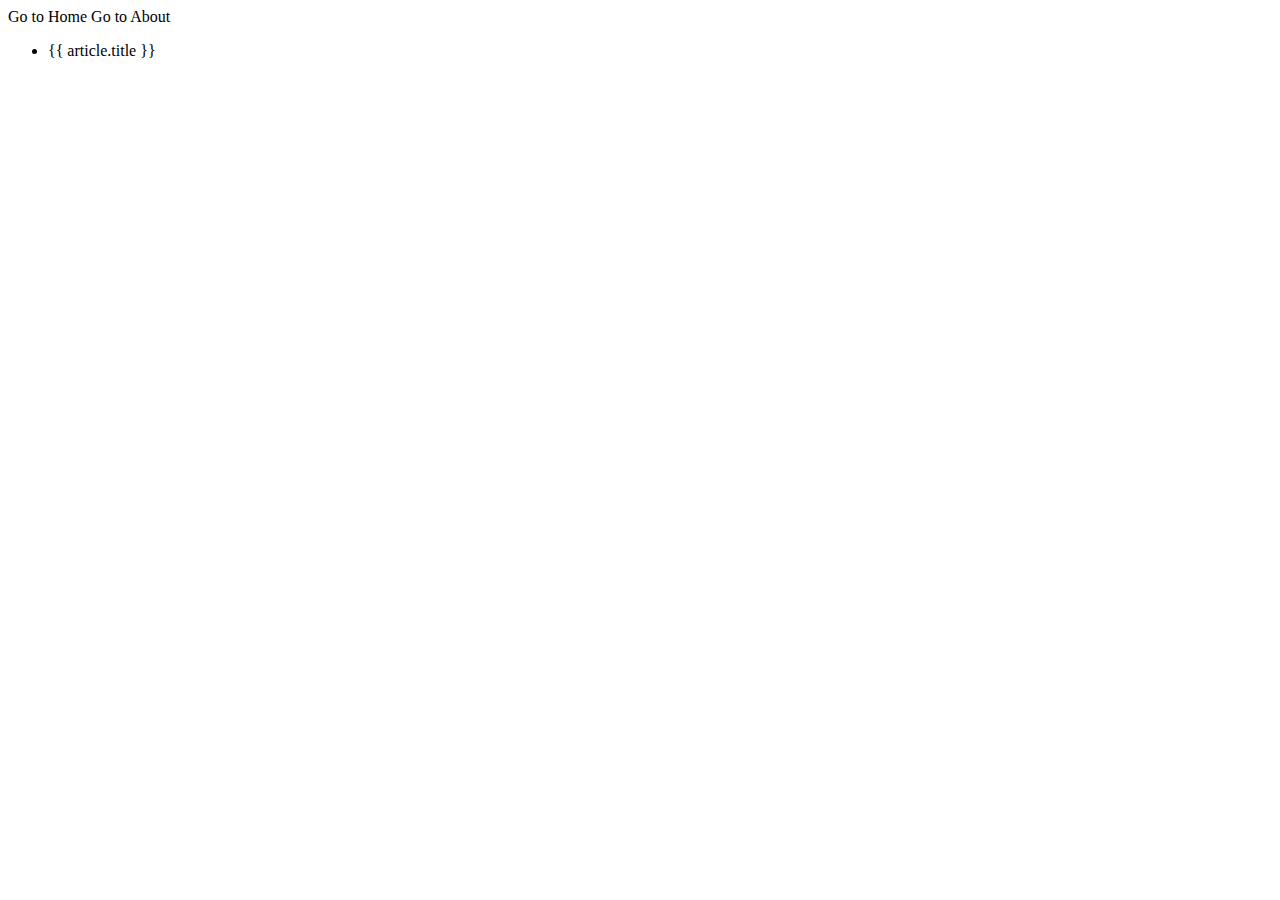
==== forumnForeEnd/index.html @ 4275f2b6 "forumn_tp+vue的前端" ====
<html>
<head>
	<title>论坛主页</title>
	<meta charset="utf-8">
	<script src="js/vue.js"></script>
	<script src="js/vue-resource.min.js"></script>
	<script src="js/vue-router.js"></script>
</head>
<body>
	<div id="app">
		<p>
			<!-- 使用 router-link 组件来导航. -->
			<!-- 通过传入 `to` 属性指定链接. -->
			<!-- <router-link> 默认会被渲染成一个 `<a>` 标签 -->
			<router-link to="/Home">Go to Home</router-link>
			<!-- <router-link to="/">Go to Home</router-link> -->
			<router-link to="/About">Go to About</router-link>
		</p>
		<!-- 路由出口 -->
		<!-- 路由匹配到的组件将渲染在这里 -->
		<router-view></router-view>

		<ul>
			<li v-for="(article,index) in  articles">
				{{ article.title }}
			</li>
		</ul>
	</div>
<!--引入组件.js???-->
<script src='component/Home.js'></script>
<script src='component/About.js'></script>
<script src='component/Article.js'></script>
<script>
const NotFound = { template: '<p>Page not found</p>' }

const routes = [
  { path: '/', redirect: 'Home' },
  { path: '/Home', component: Home },
  // { path: '/', component: Home },
  { path: '/Article', component: Article },
  { path: '/About', component: About }
]

const router = new VueRouter({
  routes // （缩写）相当于 routes: routes
})

const app = new Vue({
  el:"#app",
  router,
  data: {
	// message: 'Hello Vue!',
	articles:[],
	//pageNow:1
  },
  mounted:function(){
		// this.getArticle()
  },
})

</script>
</body>
</html>
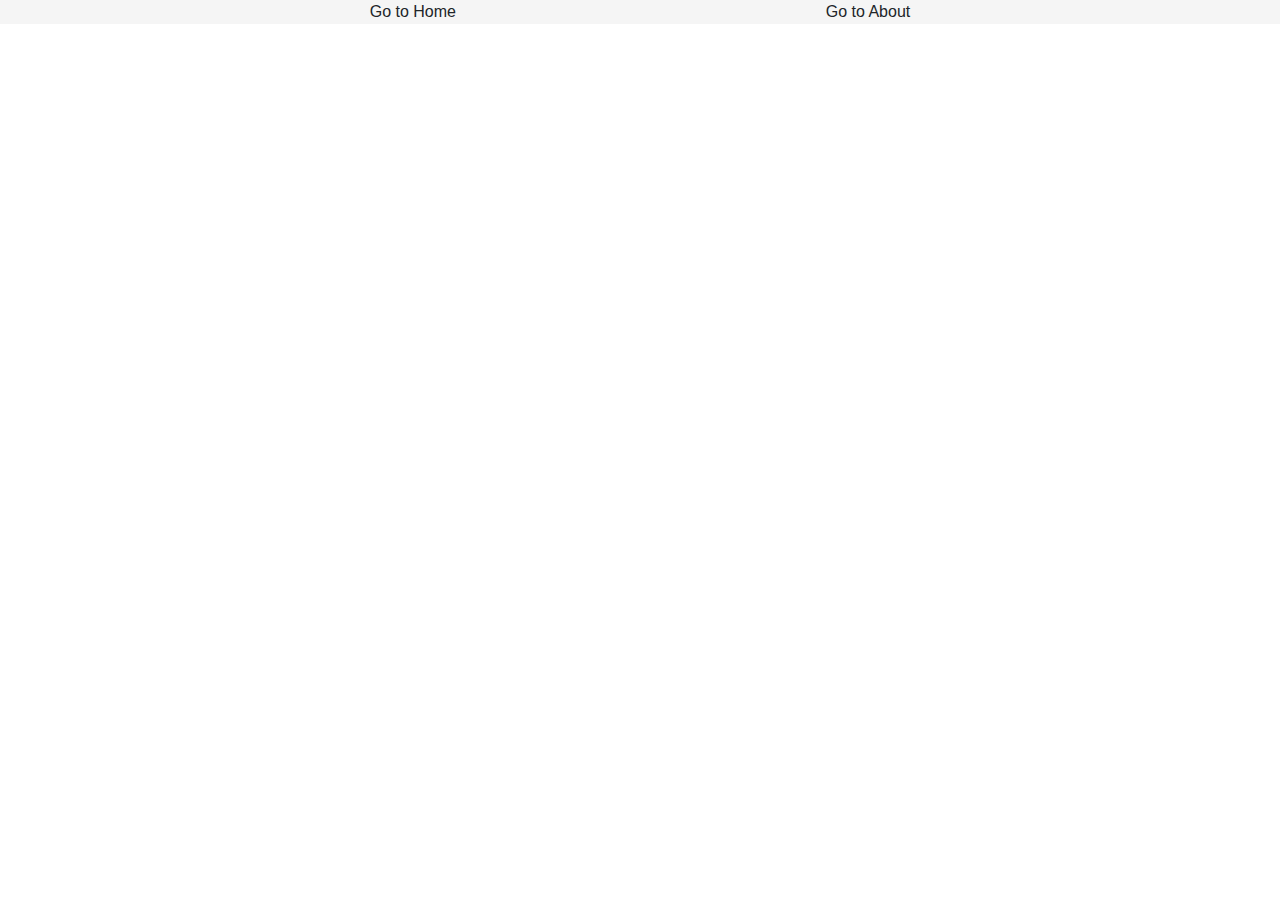
==== commit 37f77447: "到登录功能" ====
--- a/forumnForeEnd/index.html
+++ b/forumnForeEnd/index.html
@@ -2,44 +2,65 @@
 <head>
 	<title>论坛主页</title>
 	<meta charset="utf-8">
+	<meta name="viewport" content="width=width=device-width, user-scalable=no, initial-scale=1.0, maximum-scale=1.0,minimum-scale=1.0">
 	<script src="js/vue.js"></script>
 	<script src="js/vue-resource.min.js"></script>
 	<script src="js/vue-router.js"></script>
+	<script src="js/vue-scroller.min.js"></script>
+	<!-- <link rel="stylesheet" href="css/bootstrap.css"></link> -->
+	<script src="js/bootstrap-vue.js"></script>
+	<script src="js/md5.js"></script>
+	
+	<link rel="stylesheet" href="css/index.css"></link>
+	<link type="text/css" rel="stylesheet" href="css/bootstrap.min.css"/>
+    <link type="text/css" rel="stylesheet" href="css/bootstrap-vue.css"/>
+	<style>
+		/**{
+			margin: 0;
+			padding: 0;
+		}
+		header{
+			background:green;z-index:2;position: relative;
+		}
+		.router{
+			display:flex;justify-content: space-evenly;
+		}*/
+	</style>
 </head>
 <body>
 	<div id="app">
-		<p>
+		<header class="">
+			<login-component></login-component>
 			<!-- 使用 router-link 组件来导航. -->
 			<!-- 通过传入 `to` 属性指定链接. -->
 			<!-- <router-link> 默认会被渲染成一个 `<a>` 标签 -->
-			<router-link to="/Home">Go to Home</router-link>
-			<!-- <router-link to="/">Go to Home</router-link> -->
-			<router-link to="/About">Go to About</router-link>
-		</p>
-		<!-- 路由出口 -->
-		<!-- 路由匹配到的组件将渲染在这里 -->
-		<router-view></router-view>
+			<div class="router">
+				<router-link to="/Home">Go to Home</router-link>
+				<!-- <router-link to="/">Go to Home</router-link> -->
+				<router-link to="/About">Go to About</router-link>
+			</div>
+		</header>
+		<keep-alive>
+			<router-view v-if="$route.meta.keepAlive"></router-view>
+		</keep-alive>
+		<router-view v-if="!$route.meta.keepAlive"></router-view>
+	</div>
 
-		<ul>
-			<li v-for="(article,index) in  articles">
-				{{ article.title }}
-			</li>
-		</ul>
-	</div>
 <!--引入组件.js???-->
 <script src='component/Home.js'></script>
 <script src='component/About.js'></script>
 <script src='component/Article.js'></script>
+<script src='component/Login.js'></script>
 <script>
 const NotFound = { template: '<p>Page not found</p>' }
 
 const routes = [
   { path: '/', redirect: 'Home' },
-  { path: '/Home', component: Home },
-  // { path: '/', component: Home },
+  { path: '/Home', component: Home,meta: { keepAlive: true } },
   { path: '/Article', component: Article },
   { path: '/About', component: About }
 ]
+
 
 const router = new VueRouter({
   routes // （缩写）相当于 routes: routes
@@ -51,11 +72,42 @@
   data: {
 	// message: 'Hello Vue!',
 	articles:[],
+	refreshText:"",
+	snapping:false
 	//pageNow:1
+  },
+  methods: {
+  	// //刷新
+   //  refresh: function (done) {
+   //    //console.info(done)
+      
+   //    // var self = this
+   //    // setTimeout(function () {
+   //    //   // console.info("刷新")
+   //    //   // done();//这里的done执行传入的函数.
+   //    //   self.$router.go(0)
+   //    // }, 1500)
+   //    this.$refs.child.refresh(done)
+   //  },
+    //无限拉
+    // infinite: function (done) {
+    //   //this.finishInfinite(true)
+    //   // console.info(done)
+    //   // var self = this
+    //   // setTimeout(function () {
+    //   // 	//self.$refs.myscroller.finishInfinite(2)
+    //   // 	var res = self.$refs.child.getArticleByPullUp()
+    //   //   done(res);
+    //   // }, 1500)
+    //   this.$refs.child.infinite(done)
+    // }
   },
   mounted:function(){
 		// this.getArticle()
   },
+  components:{
+  	'login-component':Login
+  }
 })
 
 </script>
--- a/forumnForeEnd/css/index.css
+++ b/forumnForeEnd/css/index.css
@@ -0,0 +1,6 @@
+header{
+	background:#f5f5f5;z-index:2;position: relative;
+}
+.router{
+	display:flex;justify-content: space-evenly;
+}